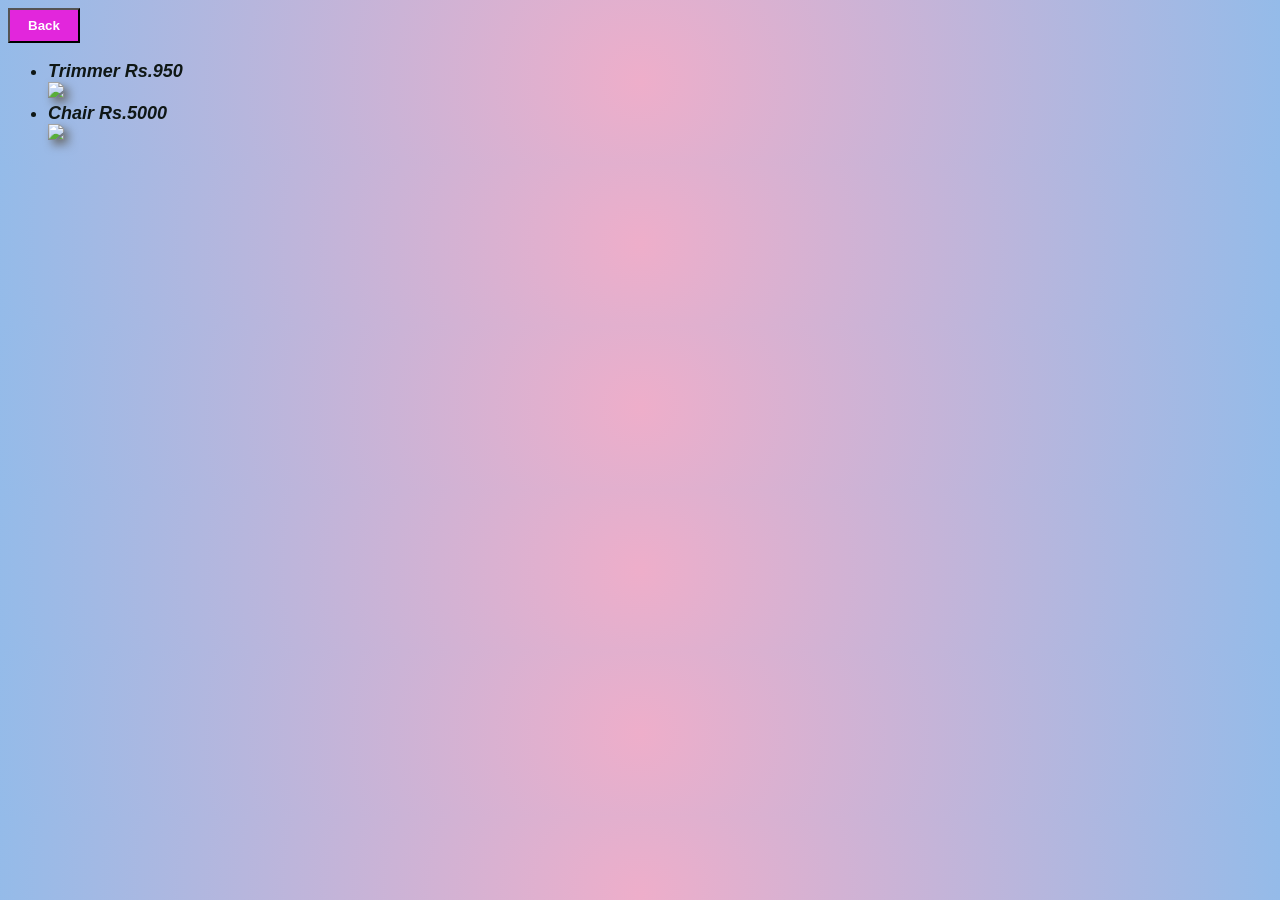
==== next.html @ 4e39fced "my website" ====
<!DOCTYPE html>
<html lang="en">
<head>
    <meta charset="UTF-8">
    <meta http-equiv="X-UA-Compatible" content="IE=edge">
    <meta name="viewport" content="width=device-width, initial-scale=1.0">
    <title>Products</title>
    <style>
    body{
        font-family: 'Gill Sans', 'Gill Sans MT', Calibri, 'Trebuchet MS', sans-serif;
        font-weight: bold;
        font-size: large;
        font-style: italic; 
        background: rgb(238,174,202);
        background: radial-gradient(circle, rgba(238,174,202,1) 0%, rgba(148,187,233,1) 100%);
        color:rgb(15, 23, 21);
    }

    .pic{
        -webkit-filter: drop-shadow(5px 5px 5px #666666);
        filter: drop-shadow(5px 5px 5px #666666);
    }

    .button2 {background-color: rgb(226, 38, 220);
        color: white;
        font-weight: bold;
    
        width: 72px;
        height: 35px;
        padding-left: auto;
        padding-top: 0 auto;
    } /* Blue */

.lft{
    margin-left: 60%;
}

.top{
    margin-top: -90%;
}

.next {
    background-color: #04AA6D;
    color: rgb(18, 18, 18);
    margin-left: 90%;
    font-size: 150%;

  }
  
    </style>
</head>
<body>
   
<div>
    <a href="index.html">
    <button class="button button2">Back</button>
    </a>
<ul>
    <li  class="li">Trimmer Rs.950</li>
    <img class="pic" src ="/files/trimmer.png" style="width:20%">
    <br>
    <li>Chair Rs.5000</li>
    <img class="pic" src ="/files/chair.png" style="width:13%">
   
  </ul>  
</div> 

  

</body>
</html>
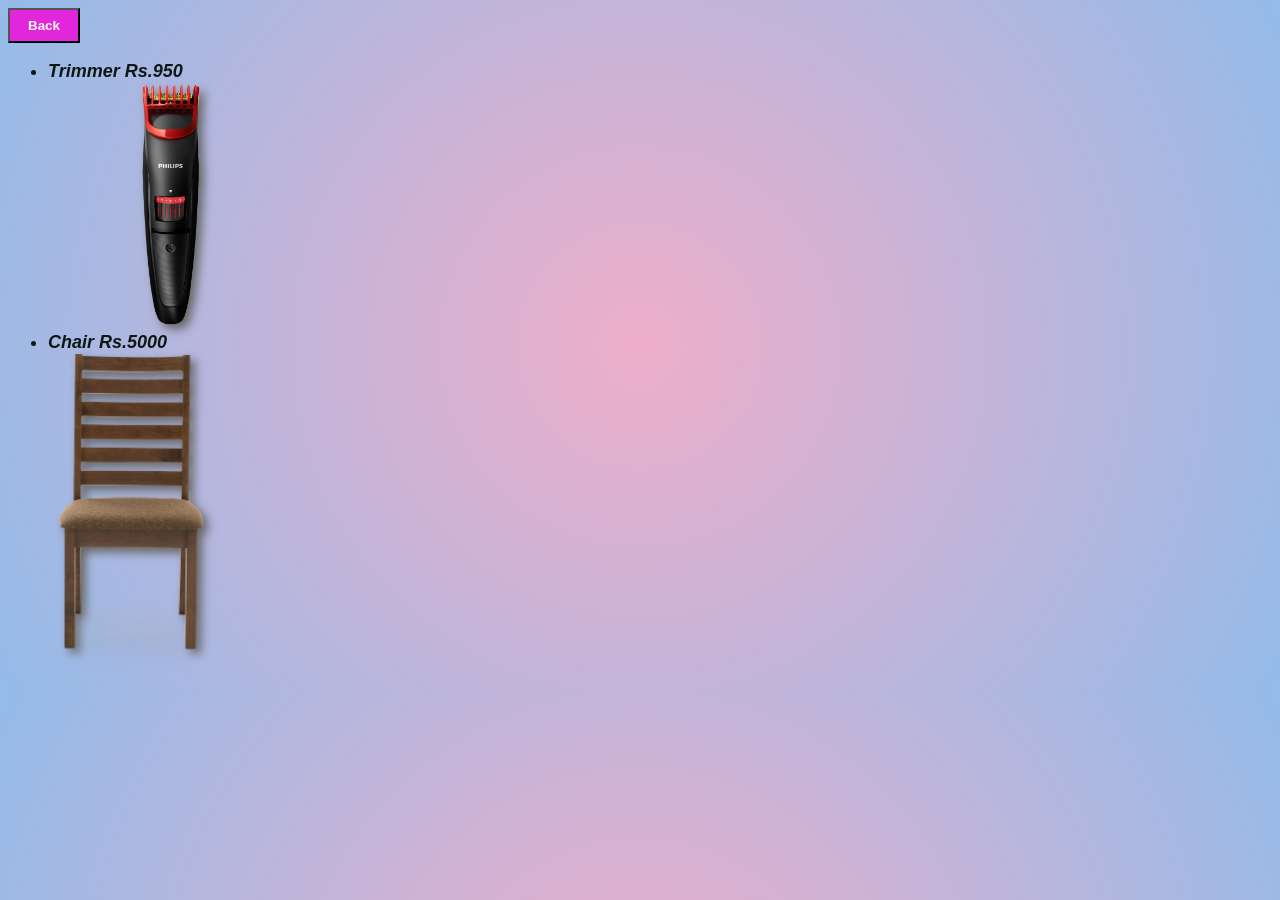
==== commit 9ca01eed: "Update next.html" ====
--- a/next.html
+++ b/next.html
@@ -57,10 +57,10 @@
     </a>
 <ul>
     <li  class="li">Trimmer Rs.950</li>
-    <img class="pic" src ="/files/trimmer.png" style="width:20%">
+    <img class="pic" src ="images/trimmer.png" style="width:20%">
     <br>
     <li>Chair Rs.5000</li>
-    <img class="pic" src ="/files/chair.png" style="width:13%">
+    <img class="pic" src ="images/chair.png" style="width:13%">
    
   </ul>  
 </div> 
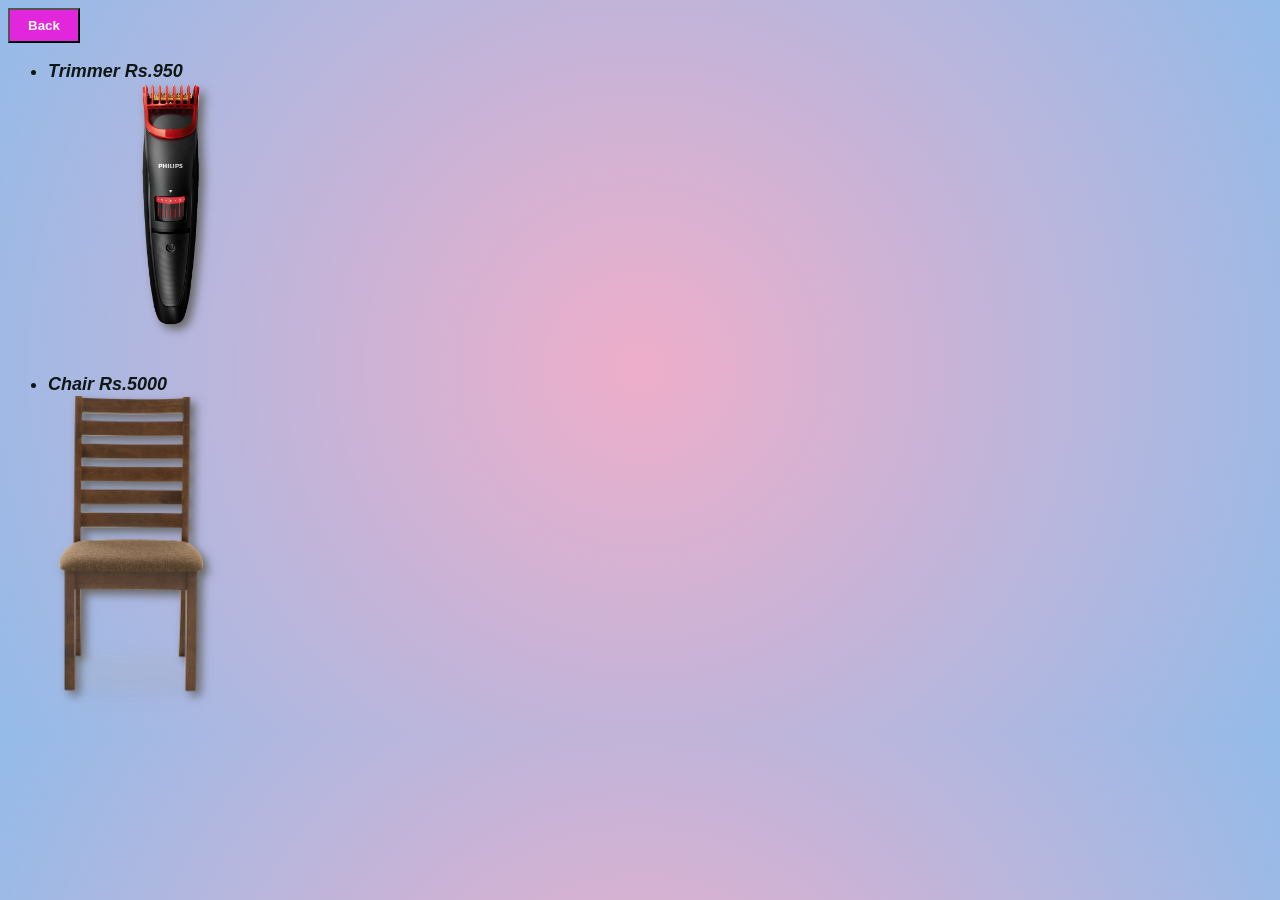
==== commit aa15e7fc: "updated" ====
--- a/next.html
+++ b/next.html
@@ -44,9 +44,15 @@
     color: rgb(18, 18, 18);
     margin-left: 90%;
     font-size: 150%;
+  }
 
-  }
-  
+  @media all and (max-width: 800px){
+
+    .container{
+        margin-top: 90px;
+    
+ }
+}
     </style>
 </head>
 <body>
@@ -54,18 +60,20 @@
 <div>
     <a href="index.html">
     <button class="button button2">Back</button>
-    </a>
+   </a>
+
+<div class="container">
 <ul>
     <li  class="li">Trimmer Rs.950</li>
     <img class="pic" src ="images/trimmer.png" style="width:20%">
     <br>
+    <br>
+    <br>
     <li>Chair Rs.5000</li>
-    <img class="pic" src ="images/chair.png" style="width:13%">
-   
-  </ul>  
-</div> 
-
-  
+    <img class="pic" src ="images/chair.png" style="width:13%"> 
+   </ul>  
+  </div> 
+</div>
 
 </body>
 </html>
